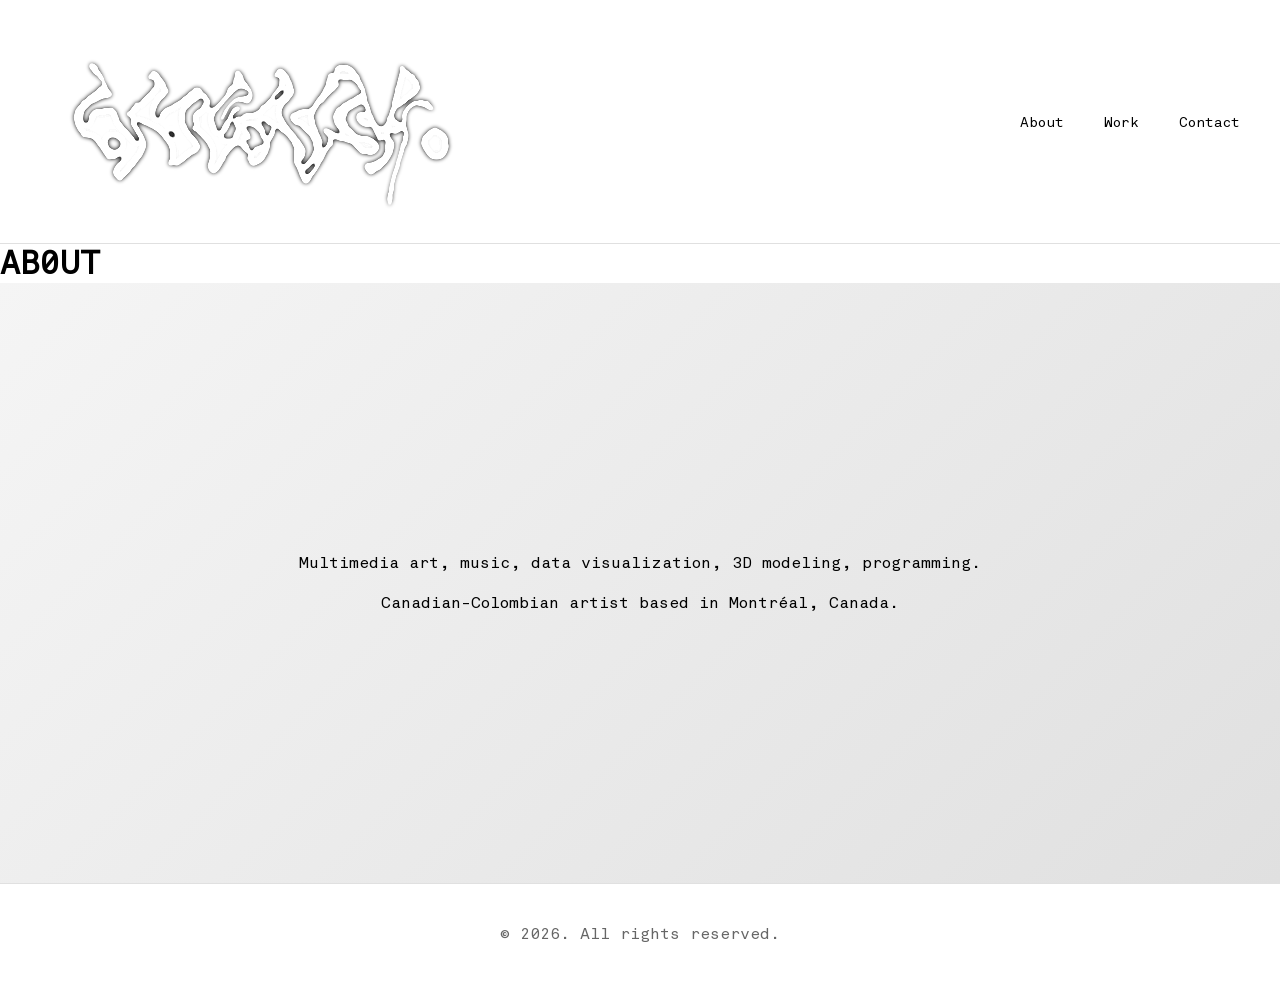
==== about.html @ e8986a78 "siteandassets" ====
<!DOCTYPE html>
<html lang="en">
<head>
  <meta charset="UTF-8">
  <meta name="viewport" content="width=device-width, initial-scale=1.0">
  <meta http-equiv="X-UA-Compatible" content="ie=edge">
  <title>Modern Layout</title>
  <link rel="stylesheet" href="style.css">
</head>
<body>

  <header>
    <a href="index.html" class="image-swap">
  <img class="static" src="unrealfontoutline.0.png" alt="Static version">
  <img class="animated" src="unrealfontanim.0-ezgif.com-gif-maker.gif" alt="Animated version">
    </a>
    <nav>
      <a href="#">About</a>
      <a href="#">Work</a>
      <a href="contact.html">Contact</a>
    </nav>
  </header>

 
</body>
  <h1>AB0UT</h1>
  <section class="hero">
    <section class="hero-content">
      
      <p>Multimedia art, music, data visualization, 3D modeling, programming.</p>
      <br>
      <p>Canadian-Colombian artist based in Montréal, Canada. </p>
  </section>

  <script src="./script.js"></script>
 </section>
  </section>
    <div></div>
  <h1></h1>

  <footer>
    <p>&copy; 2026. All rights reserved.</p>
  </footer>
</body>
</html>
---- style.css ----
/* Basic Portfolio Styling */
* {
      margin: 0;
      padding: 0;
      box-sizing: border-box;
    }
/* Styles for the section containing the parallax background */
/* parallax "viewport" */
.parallax {
  height: 100vh;

  overflow-x: hidden;
  overflow-y: auto;

  perspective: 1px;
}

.image-swap .animated {
  display: none; /* Hide the GIF by default */
}

.image-swap:hover .static {
  display: none; /* Hide the static image on hover */
}

.image-swap:hover .animated {
  display: inline; /* Show the GIF on hover */
}

@font-face {
    font-family: 'Akkurat-Mono';
    src: url('Akkurat-Mono.woff2') format('woff2'),
        url('Akkurat-Mono.woff') format('woff'),
        url('Akkurat-Mono.ttf') format('truetype');
    font-weight: normal;
    font-style: normal;
    font-display: swap;
}
video#camera-stream {
  background-color: black;
  display: none;
}

canvas#hidden-canvas {
  display: none;
}

canvas#output-canvas {
  background-color: white;
}
    body {
      background: #fff;
      color: #000;
      font-family: 'Akkurat-Mono', sans-serif;
    }

    header {
      padding: 20px 40px;
      border-bottom: 1px solid #e0e0e0;
      display: flex;
      justify-content: space-between;
      align-items: center;
    }

    nav a {
      text-decoration: none;
      color: #000;
      margin-left: 30px;
      font-size: 14px;
    }

    .hero {
      height: 600px;
      background: linear-gradient(135deg, #f5f5f5 0%, #e0e0e0 100%);
      display: flex;
      align-items: center;
      justify-content: center;
      text-align: center;
    }

    .hero h1 {
      font-size: 48px;
      margin-bottom: 20px;
    }

    .grid {
      display: grid;
      grid-template-columns: repeat(auto-fit, minmax(300px, 1fr));
      gap: 20px;
      padding: 60px 40px;
      max-width: 1200px;
      margin: 0 auto;
    }

    .card {
      background: #f9f9f9;
      padding: 30px;
      border: 1px solid #e0e0e0;
    }

    .card h2 {
      font-size: 20px;
      margin-bottom: 10px;
    }

    footer {
      padding: 40px;
      border-top: 1px solid #e0e0e0;
      text-align: center;
      color: #666;
    }
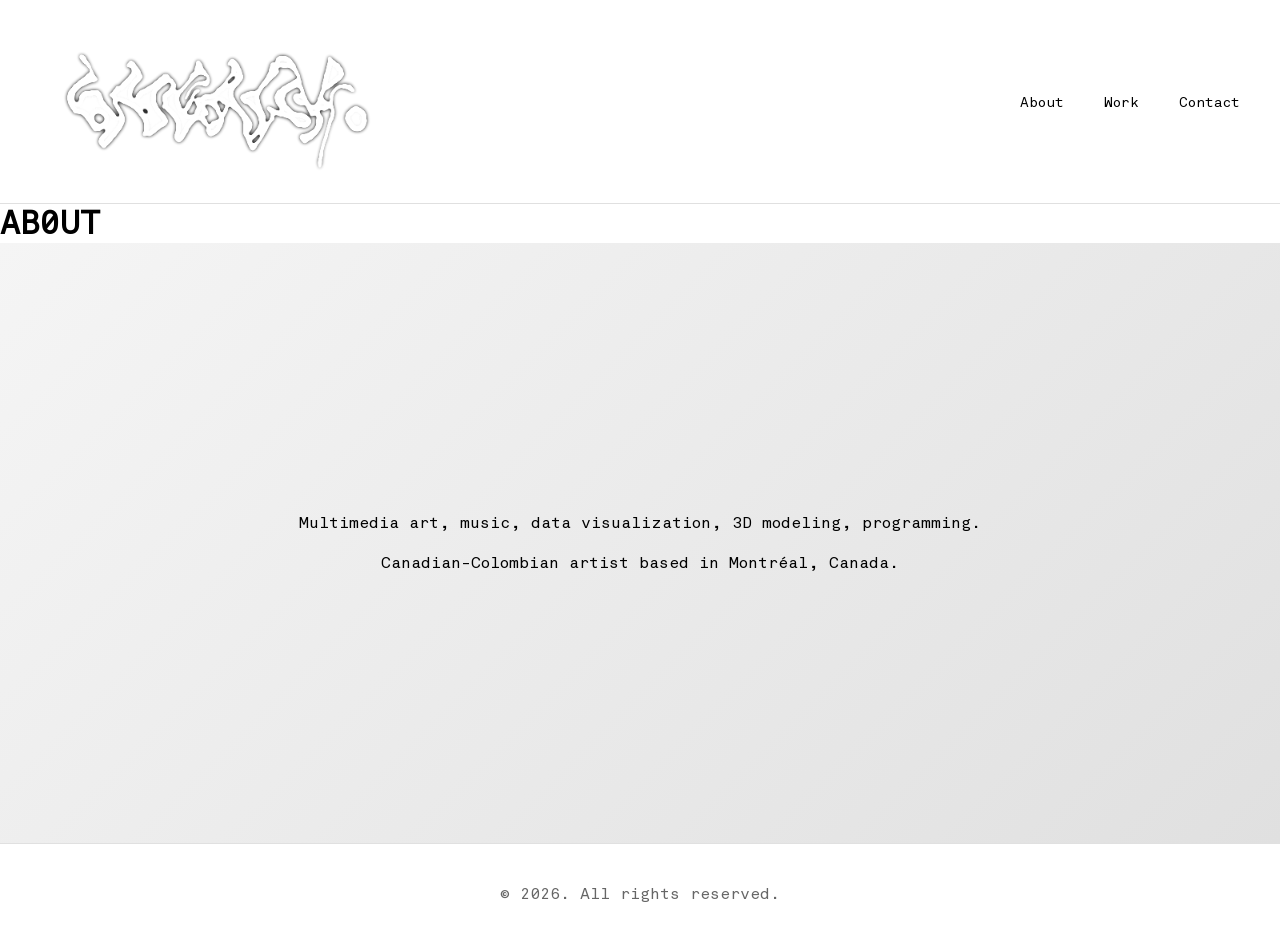
==== commit a3e3366b: "mobile update" ====
--- a/about.html
+++ b/about.html
@@ -11,11 +11,11 @@
 
   <header>
     <a href="index.html" class="image-swap">
-  <img class="static" src="unrealfontoutline.0.png" alt="Static version">
+  <img class="static" src="unrealfontoutline.0.png" alt="Static version" style="max-width: 80%;">
   <img class="animated" src="unrealfontanim.0-ezgif.com-gif-maker.gif" alt="Animated version">
     </a>
     <nav>
-      <a href="#">About</a>
+      <a href="about.html">About</a>
       <a href="#">Work</a>
       <a href="contact.html">Contact</a>
     </nav>
--- a/style.css
+++ b/style.css
@@ -1,4 +1,5 @@
 /* Basic Portfolio Styling */
+
 * {
       margin: 0;
       padding: 0;
@@ -21,10 +22,12 @@
 
 .image-swap:hover .static {
   display: none; /* Hide the static image on hover */
+  max-width: 80%;
 }
 
 .image-swap:hover .animated {
   display: inline; /* Show the GIF on hover */
+  max-width: 80%;
 }
 
 @font-face {
@@ -85,16 +88,16 @@
 
     .grid {
       display: grid;
-      grid-template-columns: repeat(auto-fit, minmax(300px, 1fr));
+      grid-template-columns: repeat(auto-fit, minmax(150px, 1fr));
       gap: 20px;
-      padding: 60px 40px;
-      max-width: 1200px;
+      padding: 20px 10px;
+      max-width: 50%;
       margin: 0 auto;
     }
 
     .card {
       background: #f9f9f9;
-      padding: 30px;
+      padding: 10px;
       border: 1px solid #e0e0e0;
     }
 
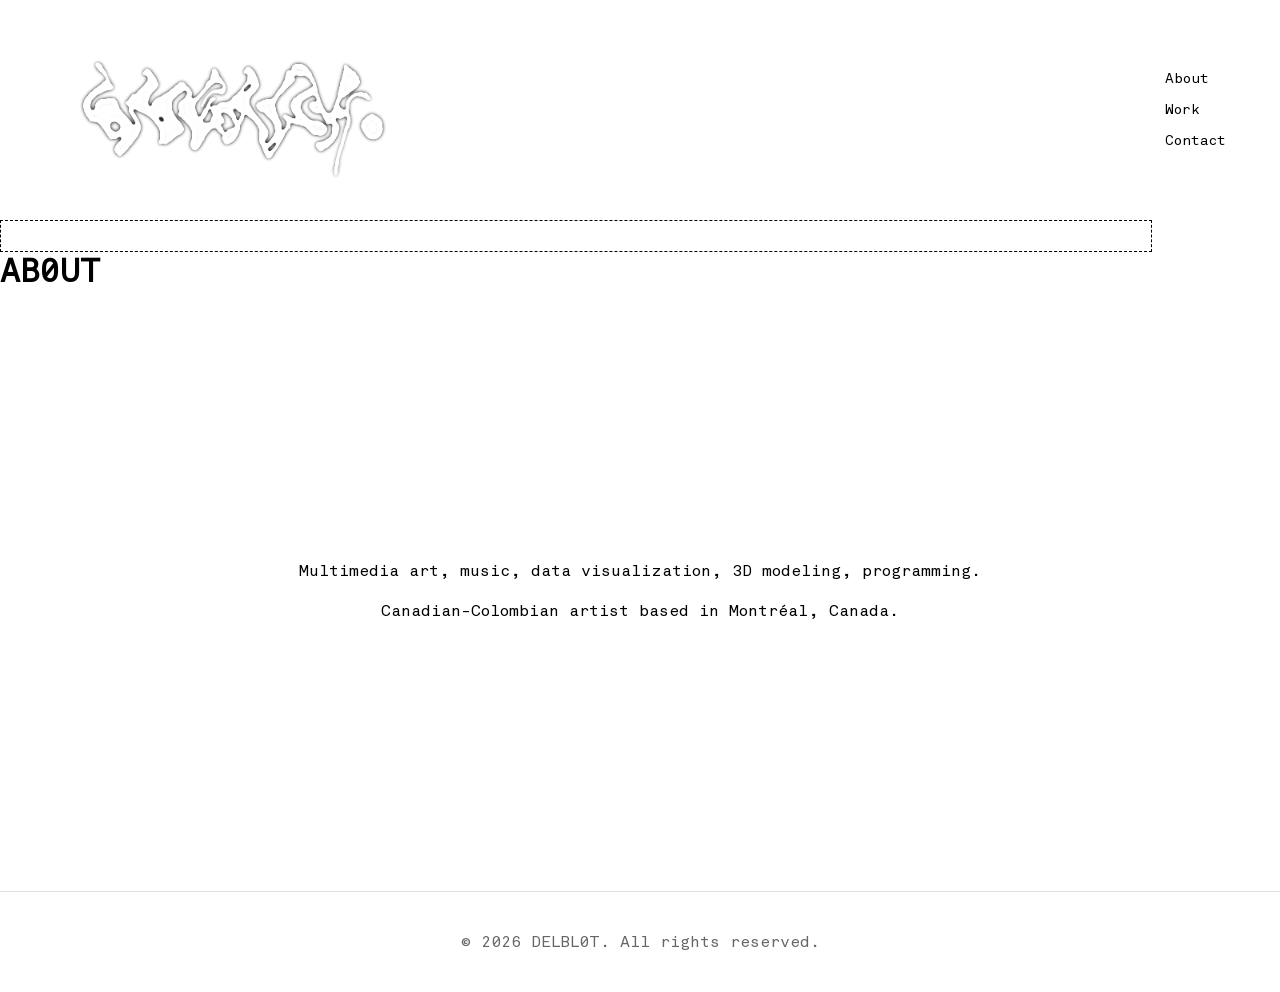
==== commit 47432ef0: "audiopage" ====
--- a/about.html
+++ b/about.html
@@ -8,21 +8,24 @@
   <link rel="stylesheet" href="style.css">
 </head>
 <body>
-
+  <script src="./script.js"></script>
   <header>
     <a href="index.html" class="image-swap">
-  <img class="static" src="unrealfontoutline.0.png" alt="Static version" style="max-width: 80%;">
-  <img class="animated" src="unrealfontanim.0-ezgif.com-gif-maker.gif" alt="Animated version">
+  <img class="static" src="assets/images/unrealfontoutline.0.png" alt="Static version" style="max-width: 80%;">
+  <img class="animated" src="assets/images/unrealfontanim.0-ezgif.com-gif-maker.gif" alt="Animated version">
     </a>
     <nav>
       <a href="about.html">About</a>
-      <a href="#">Work</a>
+      <a href="work.html">Work</a>
       <a href="contact.html">Contact</a>
     </nav>
   </header>
 
  
 </body>
+<pre id="trace" style="width: 100%; max-width: 90%; font-family: monospace; border: 1px dashed black; margin: 0;">
+    <span id="trace-chars"></span>
+  </pre>
   <h1>AB0UT</h1>
   <section class="hero">
     <section class="hero-content">
@@ -32,14 +35,13 @@
       <p>Canadian-Colombian artist based in Montréal, Canada. </p>
   </section>
 
-  <script src="./script.js"></script>
  </section>
   </section>
     <div></div>
   <h1></h1>
 
   <footer>
-    <p>&copy; 2026. All rights reserved.</p>
+    <p>&copy; 2026 DELBL0T. All rights reserved.</p>
   </footer>
 </body>
 </html>
--- a/style.css
+++ b/style.css
@@ -29,37 +29,27 @@
   display: inline; /* Show the GIF on hover */
   max-width: 80%;
 }
-
+body {
+      background: #fff;
+        color: #000;
+        font-family: 'Akkurat-Mono';
+    }
 @font-face {
     font-family: 'Akkurat-Mono';
-    src: url('Akkurat-Mono.woff2') format('woff2'),
-        url('Akkurat-Mono.woff') format('woff'),
-        url('Akkurat-Mono.ttf') format('truetype');
-    font-weight: normal;
-    font-style: normal;
-    font-display: swap;
-}
-video#camera-stream {
-  background-color: black;
-  display: none;
+    src: url('assets/fonts/Akkurat-Mono.woff2') format('woff2'),
+        url('assets/fonts/Akkurat-Mono.woff') format('woff'),
+          url('assets/fonts/Akkurat-Mono.ttf') format('truetype');
 }
 
-canvas#hidden-canvas {
-  display: none;
-}
 
-canvas#output-canvas {
-  background-color: white;
-}
-    body {
-      background: #fff;
-      color: #000;
-      font-family: 'Akkurat-Mono', sans-serif;
-    }
+li {list-style: none; float: left; background: #ffffff;}
+li + li {border-left: 1px solid;}
+a { background: #ffffff; display: block; padding: .5em 1em;}
+
 
     header {
       padding: 20px 40px;
-      border-bottom: 1px solid #e0e0e0;
+      border-bottom: 1px solid #ffffff;
       display: flex;
       justify-content: space-between;
       align-items: center;
@@ -74,7 +64,7 @@
 
     .hero {
       height: 600px;
-      background: linear-gradient(135deg, #f5f5f5 0%, #e0e0e0 100%);
+      background: linear-gradient(180deg, #ffffff 0%, #ffffff 100%);
       display: flex;
       align-items: center;
       justify-content: center;
@@ -96,9 +86,9 @@
     }
 
     .card {
-      background: #f9f9f9;
+      background: #ffffff;
       padding: 10px;
-      border: 1px solid #e0e0e0;
+      border: 1px solid #ffffff;
     }
 
     .card h2 {
@@ -111,4 +101,13 @@
       border-top: 1px solid #e0e0e0;
       text-align: center;
       color: #666;
+    }
+    .active-song {
+        font-weight: bold;
+        color: blue;
+        cursor: pointer;
+    }
+    li {
+        cursor: pointer;
+        padding: 5px;
     }
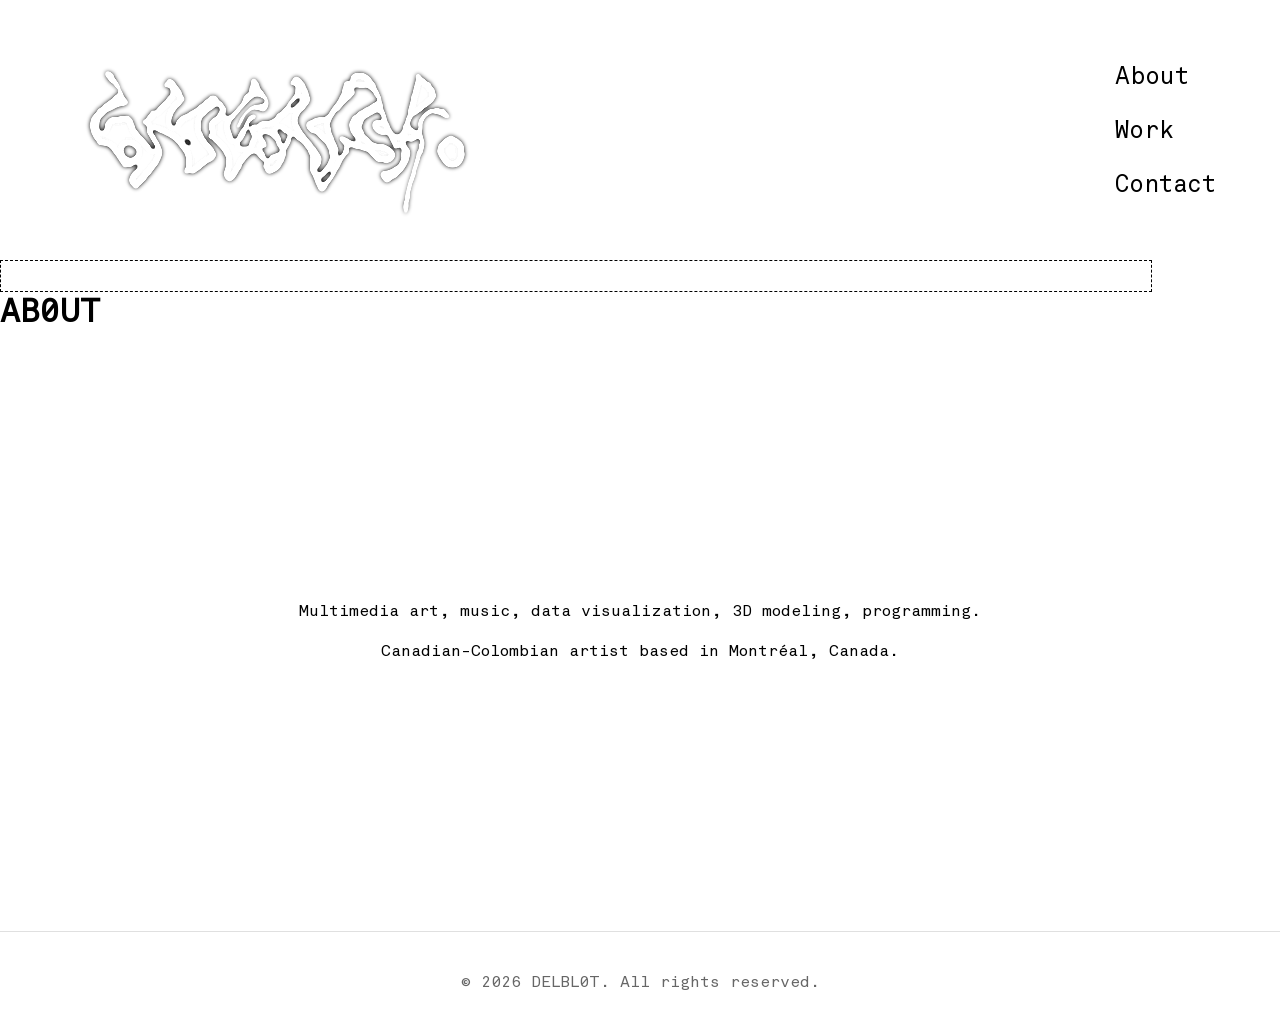
==== commit 8dc0fb91: "size" ====
--- a/about.html
+++ b/about.html
@@ -11,8 +11,8 @@
   <script src="./script.js"></script>
   <header>
     <a href="index.html" class="image-swap">
-  <img class="static" src="assets/images/unrealfontoutline.0.png" alt="Static version" style="max-width: 80%;">
-  <img class="animated" src="assets/images/unrealfontanim.0-ezgif.com-gif-maker.gif" alt="Animated version">
+  <img class="static" src="assets\images\unrealfontoutline.0.png" alt="Static version" style="max-width: 100%;">
+  <img class="animated" src="assets\images\unrealfontanim.0-ezgif.com-gif-maker.gif" alt="Animated version " style="max-width: 100%;">
     </a>
     <nav>
       <a href="about.html">About</a>
--- a/style.css
+++ b/style.css
@@ -59,7 +59,7 @@
       text-decoration: none;
       color: #000;
       margin-left: 30px;
-      font-size: 14px;
+      font-size: 24px;
     }
 
     .hero {
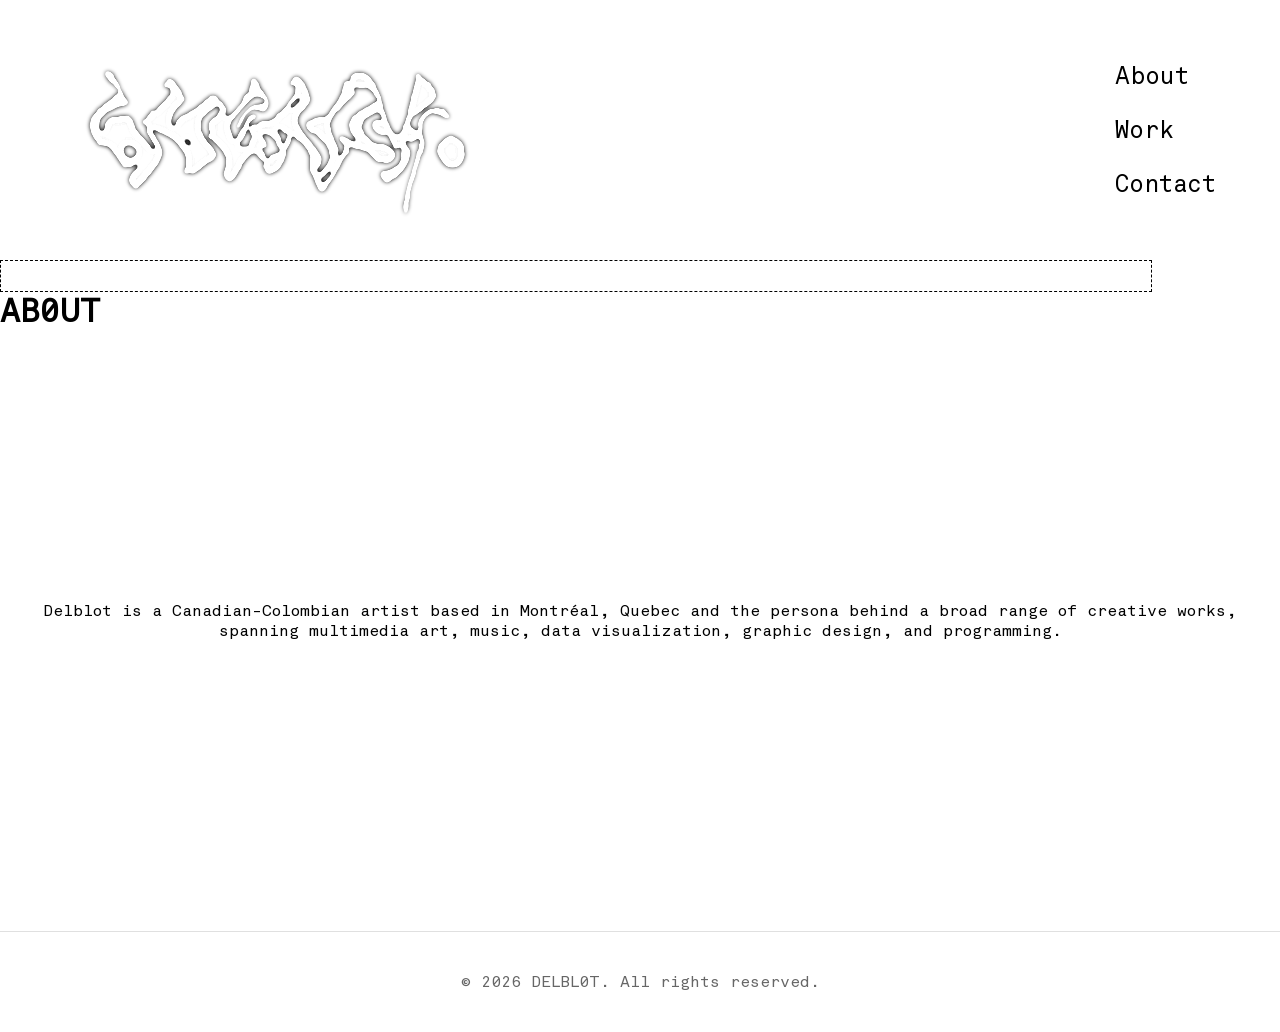
==== commit 95ed3547: "bio" ====
--- a/about.html
+++ b/about.html
@@ -4,7 +4,7 @@
   <meta charset="UTF-8">
   <meta name="viewport" content="width=device-width, initial-scale=1.0">
   <meta http-equiv="X-UA-Compatible" content="ie=edge">
-  <title>Modern Layout</title>
+  <title>Delblot</title>
   <link rel="stylesheet" href="style.css">
 </head>
 <body>
@@ -30,9 +30,9 @@
   <section class="hero">
     <section class="hero-content">
       
-      <p>Multimedia art, music, data visualization, 3D modeling, programming.</p>
+      <p>Delblot is a Canadian-Colombian artist based in Montréal, Quebec and the persona behind a broad range of creative works, spanning multimedia art, music, data visualization, graphic design, and programming.</p>
       <br>
-      <p>Canadian-Colombian artist based in Montréal, Canada. </p>
+      <p></p>
   </section>
 
  </section>
